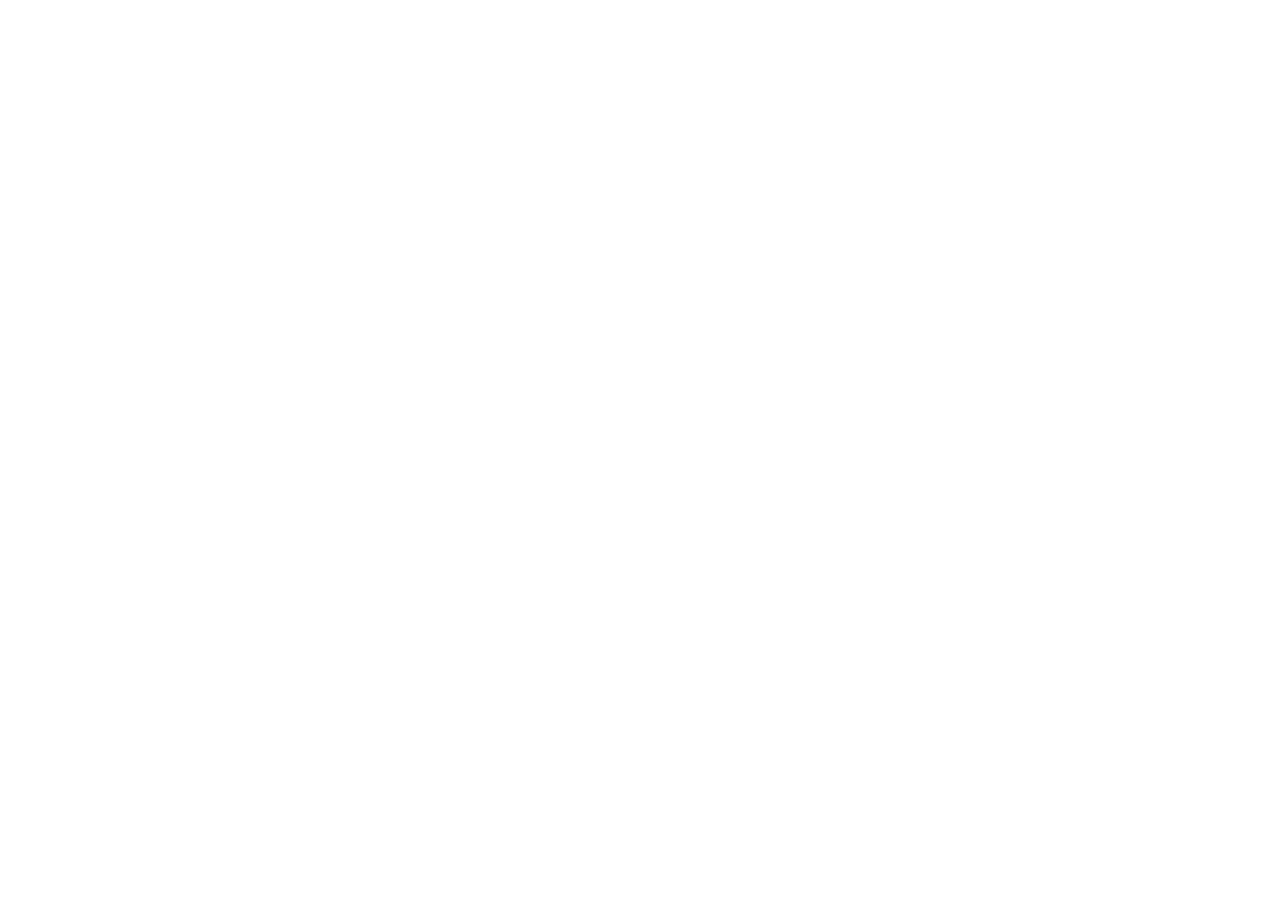
==== 3 - Mediator/index.html @ ac7553a3 "initial commit" ====
<!DOCTYPE html>
<html lang="en">
<head>
    <meta charset="UTF-8">
    <meta name="viewport" content="width=device-width, initial-scale=1.0">
    <meta http-equiv="X-UA-Compatible" content="ie=edge">
    <title>Mediator</title>

    <link rel="stylesheet" href="style.css">
</head>
<body>
    <div class="container">
    </div>

    <script src="script.js"></script>
</body>
</html>
---- 3 - Mediator/style.css ----
:root {
    --color-blue: #39C2D7;
    --color-green: #A3C644;
    --color-orange: #FFA21D;
    --color-dark-gray: #333;
}

* {
    margin: 0;
    padding: 0;
    border: none;
    box-sizing: border-box;
}

.container {
}
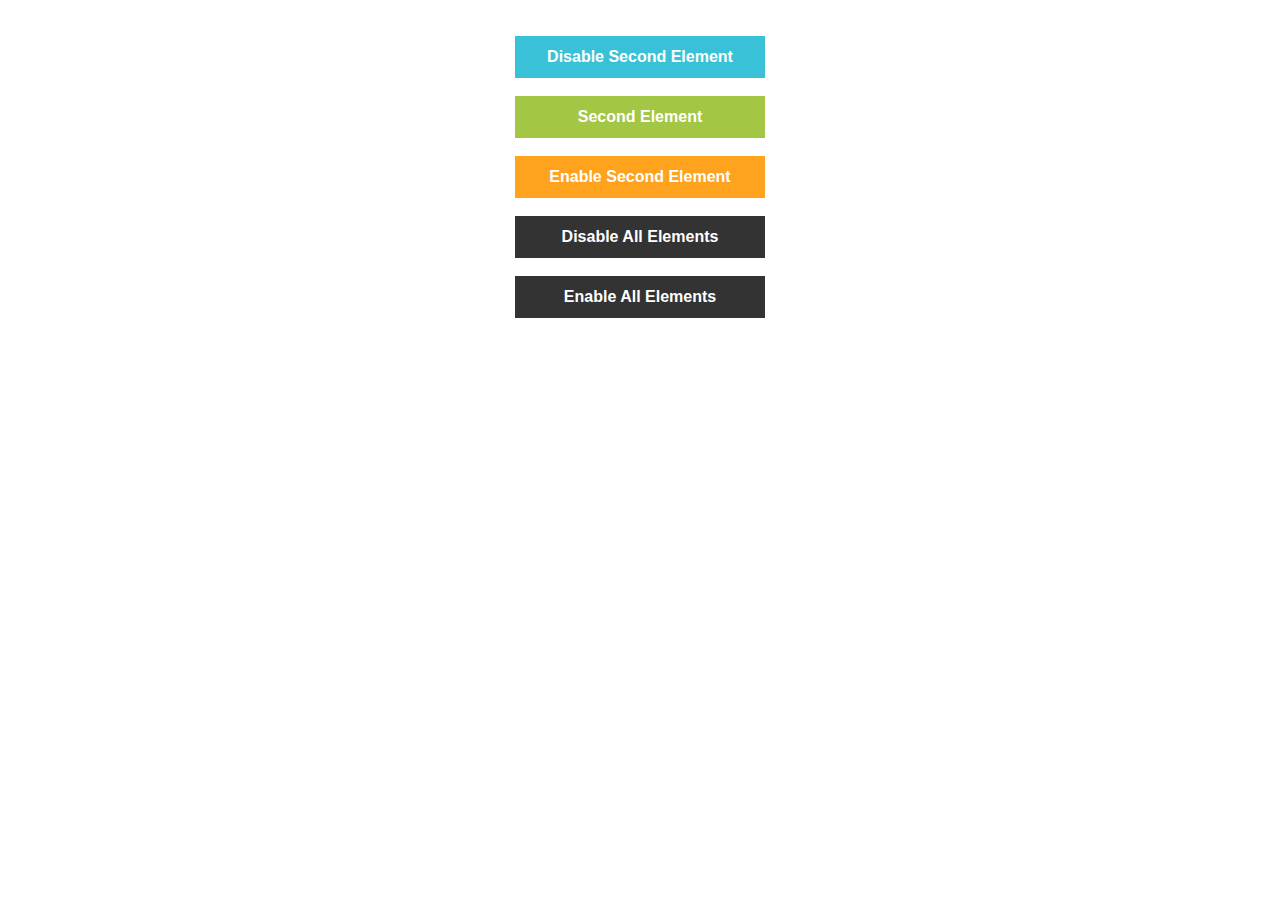
==== commit 51fc0087: "implement mediator pattern" ====
--- a/3 - Mediator/index.html
+++ b/3 - Mediator/index.html
@@ -9,7 +9,7 @@
     <link rel="stylesheet" href="style.css">
 </head>
 <body>
-    <div class="container">
+    <div class="container" id="container">
     </div>
 
     <script src="script.js"></script>
--- a/3 - Mediator/style.css
+++ b/3 - Mediator/style.css
@@ -13,4 +13,42 @@
 }
 
 .container {
-}+    display: flex;
+    flex-direction: column;
+    align-items: center;
+    margin-top: 36px;
+    font-family: 'Arial', sans-serif;
+}
+
+.element {
+    width: 250px;
+    margin-bottom: 18px;
+    padding: 12px;
+    font-weight: bold;
+    color: white;
+    text-align: center;
+    background: #FFA21D;
+    cursor: pointer;
+    user-select: none;
+}
+
+.element_first {
+    background: var(--color-blue);
+}
+
+.element_second {
+    background: var(--color-green);
+}
+
+.element_third {
+    background: var(--color-orange);
+}
+
+.element_forth {
+    background: var(--color-dark-gray);
+}
+
+.element_state_disabled {
+    background: #f5f5f5;
+    cursor: not-allowed;
+}
